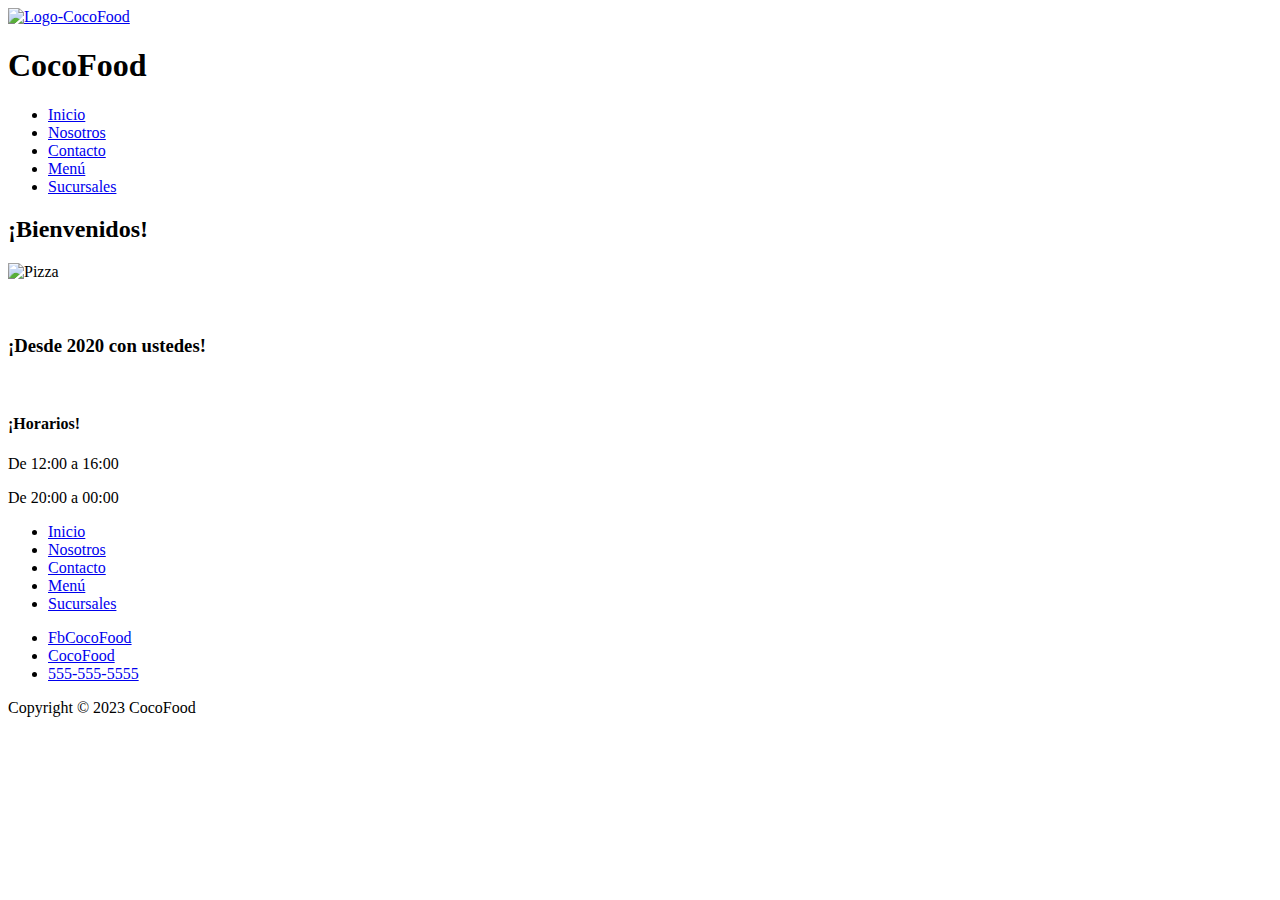
==== index.html @ 30ab65c7 "Cambie las rutas" ====
<!DOCTYPE html>
<html lang="en">

<head>
    <meta charset="UTF-8">
    <meta name="viewport" content="width=device-width, initial-scale=1.0">
    <meta name="description" content="Casa de comidas con variedad en pizzas, empanadas y bebidas. Retiro por los locales o por delivery">
    <link href="https://cdn.jsdelivr.net/npm/bootstrap@5.3.2/dist/css/bootstrap.min.css" rel="stylesheet"
        integrity="sha384-T3c6CoIi6uLrA9TneNEoa7RxnatzjcDSCmG1MXxSR1GAsXEV/Dwwykc2MPK8M2HN" crossorigin="anonymous">
    <link rel="icon" type="image/png" href="./img/ElLogo.jpg">
    <link rel="stylesheet" href="./style/css/style.css">
    <title>Inicio</title>
</head>

<body>
    <header>
        <div class="headerLeft">
            <a href="#">
                <img src="./img/ElLogo.jpg" alt="Logo-CocoFood">
            </a>
            <h1>CocoFood</h1>
        </div>

        <nav>
            <ul>
                <li><a href="#">Inicio</a></li>
                <li><a href="./pages/nosotros.html">Nosotros</a></li>
                <li><a href="./pages/contacto.html">Contacto</a></li>
                <li><a href="./pages/menu.html">Menú</a></li>
                <li><a href="./pages/sucursales.html">Sucursales</a></li>
            </ul>
        </nav>
    </header>

    <section>

        <h2>¡Bienvenidos!</h2>

        <div>
            <img src="./img/pizza-3007395_1280.jpg" alt="Pizza">
        </div>

        <br><br>

        <h3>¡Desde 2020 con ustedes!</h3>
    </section>

    <br>

    <aside>
        <div>
            <h4 class="titulo">¡Horarios!</h4>
            <p>De 12:00 a 16:00</p>
            <p>De 20:00 a 00:00</p>
        </div>
    </aside>

    <footer>
        <div class="footerColumn">
            <ul>
                <li><a href="#">Inicio</a></li>
                <li><a href="#">Nosotros</a></li>
                <li><a href="#">Contacto</a></li>
                <li><a href="#">Menú</a></li>
                <li><a href="#">Sucursales</a></li>
            </ul>
        </div>

        <div class="footerColumn">
            <ul>
                <li><a href="./img/LogoFacebook.png">FbCocoFood</a></li>
                <li><a href="./img/LogoInstagram.png">CocoFood</a></li>
                <li><a href="./img/LogoWhatsapp.png">555-555-5555</a></li>
            </ul>
        </div>

        <div class="footerColumn">
            <p>Copyright © 2023 CocoFood</p>
        </div>

    </footer>

    <script src="https://cdn.jsdelivr.net/npm/bootstrap@5.3.2/dist/js/bootstrap.bundle.min.js"
        integrity="sha384-C6RzsynM9kWDrMNeT87bh95OGNyZPhcTNXj1NW7RuBCsyN/o0jlpcV8Qyq46cDfL"
        crossorigin="anonymous"></script>
</body>

</html>
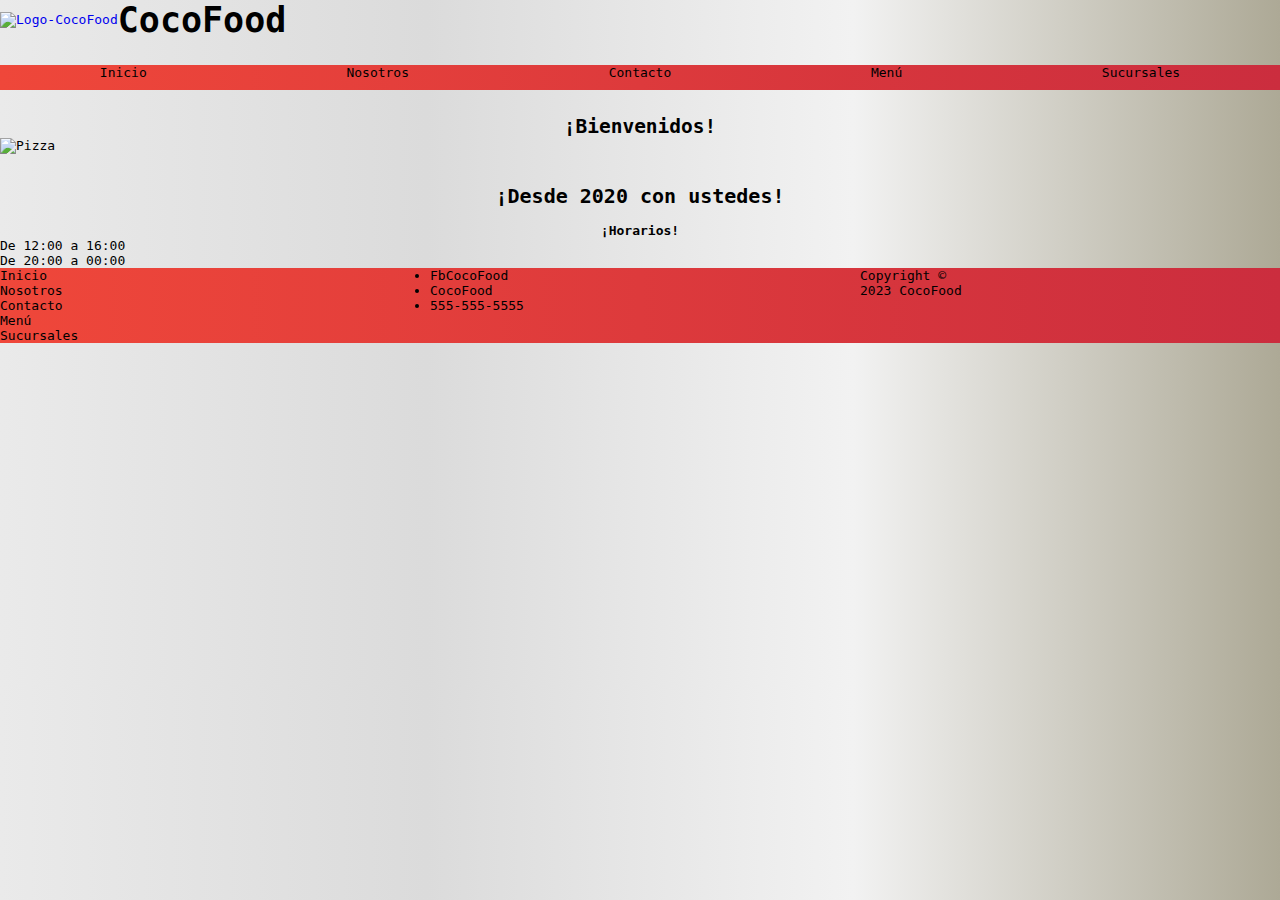
==== commit fb92291f: "Arregle imagenes que generaban scroll" ====
--- a/index.html
+++ b/index.html
@@ -37,7 +37,7 @@
         <h2>¡Bienvenidos!</h2>
 
         <div>
-            <img src="./img/pizza-3007395_1280.jpg" alt="Pizza">
+            <img class="imagen" src="./img/pizza-3007395_1280.jpg" alt="Pizza">
         </div>
 
         <br><br>
--- a/style/css/style.css
+++ b/style/css/style.css
@@ -0,0 +1,477 @@
+* {
+  margin: 0;
+  padding: 0;
+}
+
+body {
+  background: #F7971E;
+  background: #ADA996;
+  /* fallback for old browsers */
+  background: -webkit-linear-gradient(to right, #EAEAEA, #DBDBDB, #F2F2F2, #ADA996);
+  /* Chrome 10-25, Safari 5.1-6 */
+  background: linear-gradient(to right, #EAEAEA, #DBDBDB, #F2F2F2, #ADA996);
+  /* W3C, IE 10+/ Edge, Firefox 16+, Chrome 26+, Opera 12+, Safari 7+ */
+  font-family: monospace;
+}
+
+.titulo {
+  display: flex;
+  justify-content: center;
+  align-items: center;
+  font-weight: 600;
+}
+
+header {
+  top: 0;
+  width: 100%;
+  display: flex;
+  flex-direction: column;
+  justify-content: space-between;
+  align-items: stretch;
+}
+
+header h1 {
+  font-size: 35px;
+}
+
+header nav {
+  padding: 25px 0;
+}
+
+header nav ul {
+  display: flex;
+  background: #cb2d3e;
+  /* fallback for old browsers */
+  background: -webkit-linear-gradient(to right, #ef473a, #cb2d3e);
+  /* Chrome 10-25, Safari 5.1-6 */
+  background: linear-gradient(to right, #ef473a, #cb2d3e);
+  /* W3C, IE 10+/ Edge, Firefox 16+, Chrome 26+, Opera 12+, Safari 7+ */
+  list-style-type: none;
+  justify-content: space-around;
+}
+
+header nav ul li {
+  margin-bottom: 10px;
+}
+
+header nav ul a {
+  color: black;
+}
+
+header .headerLeft {
+  display: flex;
+  justify-content: flex-start;
+  align-items: center;
+}
+
+header .headerLeft img {
+  width: 50px;
+}
+
+h2 {
+  display: flex;
+  justify-content: center;
+  align-items: center;
+  text-align: center;
+  font-weight: bold;
+}
+
+.imagen {
+  max-width: 100vh;
+}
+
+.portada {
+  max-width: 100%;
+  overflow: hidden;
+}
+
+.nosotros {
+  display: grid;
+  justify-content: space-around;
+}
+
+h3 {
+  font-size: 20px;
+  text-align: center;
+  font-weight: bold;
+}
+
+a {
+  text-decoration: none;
+}
+
+.container {
+  width: 100%;
+  display: flex;
+  max-width: 1100px;
+}
+
+.card {
+  width: 100%;
+  margin: 20px;
+  border-radius: 6px;
+  overflow: hidden;
+  background: #ffffff;
+  box-shadow: rgba(0, 0, 0, 0.2) 0px 1px 10px, rgba(0, 0, 0, 0.2);
+}
+
+.card:hover {
+  box-shadow: rgba(0, 0, 0, 0.4) 5px 5px 20px;
+  transform: translateY(-3%);
+}
+
+.card img {
+  width: 100%;
+  height: 210px;
+}
+
+.card .contenido {
+  padding: 15px;
+  text-align: center;
+}
+
+.Info {
+  width: 30%;
+  height: 30%;
+}
+
+footer {
+  background: #cb2d3e;
+  /* fallback for old browsers */
+  background: -webkit-linear-gradient(to right, #ef473a, #cb2d3e);
+  /* Chrome 10-25, Safari 5.1-6 */
+  background: linear-gradient(to right, #ef473a, #cb2d3e);
+  /* W3C, IE 10+/ Edge, Firefox 16+, Chrome 26+, Opera 12+, Safari 7+ */
+  display: grid;
+  grid-template-columns: repeat(3, 1fr);
+  grid-gap: 10px;
+}
+
+footer a {
+  color: black;
+}
+
+footer .footerColumn {
+  width: 25%;
+}
+
+@media only screen and (max-width: 768px) {
+  body {
+    background: #F7971E;
+    background: #ADA996;
+    /* fallback for old browsers */
+    background: -webkit-linear-gradient(to right, #EAEAEA, #DBDBDB, #F2F2F2, #ADA996);
+    /* Chrome 10-25, Safari 5.1-6 */
+    background: linear-gradient(to right, #EAEAEA, #DBDBDB, #F2F2F2, #ADA996);
+    /* W3C, IE 10+/ Edge, Firefox 16+, Chrome 26+, Opera 12+, Safari 7+ */
+    font-family: monospace;
+  }
+
+  .titulo {
+    width: auto;
+    display: flex;
+    justify-content: flex-start;
+    align-items: center;
+    font-weight: 600;
+  }
+
+  header {
+    top: 0;
+    width: 100%;
+    display: flex;
+    flex-direction: column;
+    justify-content: space-between;
+    align-items: stretch;
+  }
+
+  header h1 {
+    font-size: 35px;
+  }
+
+  header nav {
+    padding: 25px 0;
+  }
+
+  header nav ul {
+    display: flex;
+    background: #cb2d3e;
+    /* fallback for old browsers */
+    background: -webkit-linear-gradient(to right, #ef473a, #cb2d3e);
+    /* Chrome 10-25, Safari 5.1-6 */
+    background: linear-gradient(to right, #ef473a, #cb2d3e);
+    /* W3C, IE 10+/ Edge, Firefox 16+, Chrome 26+, Opera 12+, Safari 7+ */
+    flex-direction: column;
+    align-items: center;
+  }
+
+  header nav ul li {
+    margin-bottom: 10px;
+  }
+
+  header nav ul a {
+    color: black;
+  }
+
+  header .headerLeft {
+    display: flex;
+    justify-content: flex-start;
+    align-items: center;
+  }
+
+  header .headerLeft img {
+    width: 50px;
+  }
+
+  h2 {
+    display: flex;
+    justify-content: center;
+    align-items: center;
+    text-align: center;
+    font-weight: bold;
+  }
+
+  .imagen {
+    max-width: 768px;
+  }
+
+  .portada {
+    max-width: min-content;
+    overflow: hidden;
+  }
+
+  .nosotros {
+    display: grid;
+    justify-content: space-around;
+  }
+
+  h3 {
+    font-size: 20px;
+    text-align: initial;
+    font-weight: bold;
+  }
+
+  a {
+    text-decoration: none;
+  }
+
+  .container {
+    width: 100%;
+    display: flex;
+    max-width: 670px;
+    flex-direction: column;
+    align-items: center;
+  }
+
+  .card {
+    width: 100%;
+    margin: 20px;
+    border-radius: 6px;
+    overflow: hidden;
+    background: #ffffff;
+    box-shadow: rgba(0, 0, 0, 0.2) 0px 1px 10px, rgba(0, 0, 0, 0.2);
+  }
+
+  .card:hover {
+    box-shadow: rgba(0, 0, 0, 0.4) 5px 5px 20px;
+    transform: translateY(-3%);
+  }
+
+  .card img {
+    width: 100%;
+    height: 210px;
+  }
+
+  .card .contenido {
+    padding: 15px;
+    text-align: center;
+  }
+
+  .Info {
+    width: 30%;
+    height: 30%;
+  }
+
+  footer {
+    background: #cb2d3e;
+    /* fallback for old browsers */
+    background: -webkit-linear-gradient(to right, #ef473a, #cb2d3e);
+    /* Chrome 10-25, Safari 5.1-6 */
+    background: linear-gradient(to right, #ef473a, #cb2d3e);
+    /* W3C, IE 10+/ Edge, Firefox 16+, Chrome 26+, Opera 12+, Safari 7+ */
+
+    display: grid;
+    grid-template-columns: repeat(3, 1fr);
+    grid-gap: 10px;
+  }
+
+  footer a {
+    color: black;
+  }
+
+  footer .footerColumn {
+    width: 25%;
+  }
+}
+
+@media only screen and (max-width: 425px) {
+
+  body {
+    background: #F7971E;
+    background: #ADA996;
+    /* fallback for old browsers */
+    background: -webkit-linear-gradient(to right, #EAEAEA, #DBDBDB, #F2F2F2, #ADA996);
+    /* Chrome 10-25, Safari 5.1-6 */
+    background: linear-gradient(to right, #EAEAEA, #DBDBDB, #F2F2F2, #ADA996);
+    /* W3C, IE 10+/ Edge, Firefox 16+, Chrome 26+, Opera 12+, Safari 7+ */
+    font-family: monospace;
+  }
+
+  .titulo {
+    display: flex;
+    justify-content: center;
+    align-items: center;
+    font-weight: 600;
+  }
+
+  header {
+    top: 0;
+    width: 100%;
+    display: flex;
+    flex-direction: column;
+    justify-content: space-between;
+    align-items: stretch;
+  }
+
+  header h1 {
+    font-size: 35px;
+  }
+
+  header nav {
+    padding: 25px 0;
+  }
+
+  header nav ul {
+    display: flex;
+    background: #cb2d3e;
+    /* fallback for old browsers */
+    background: -webkit-linear-gradient(to right, #ef473a, #cb2d3e);
+    /* Chrome 10-25, Safari 5.1-6 */
+    background: linear-gradient(to right, #ef473a, #cb2d3e);
+    /* W3C, IE 10+/ Edge, Firefox 16+, Chrome 26+, Opera 12+, Safari 7+ */
+    list-style-type: none;
+    justify-content: space-around;
+  }
+
+  header nav ul li {
+    margin-bottom: 10px;
+  }
+
+  header nav ul a {
+    color: black;
+  }
+
+  header .headerLeft {
+    display: flex;
+    justify-content: flex-start;
+    align-items: center;
+  }
+
+  header .headerLeft img {
+    width: 50px;
+  }
+
+  .imagen {
+    max-width: 425px;
+  }
+
+  h2 {
+    display: flex;
+    justify-content: center;
+    align-items: center;
+    text-align: center;
+    font-weight: bold;
+  }
+
+  .portada {
+    max-width: 100%;
+    overflow: hidden;
+  }
+
+  .portada img {
+    max-width: 100%;
+    height: auto;
+  }
+
+  .nosotros {
+    display: grid;
+    justify-content: space-around;
+  }
+
+  h3 {
+    font-size: 20px;
+    text-align: center;
+    font-weight: bold;
+  }
+
+  a {
+    text-decoration: none;
+  }
+
+  .container {
+    width: 100%;
+    display: flex;
+    max-width: 1100px;
+  }
+
+  .card {
+    width: 100%;
+    margin: 20px;
+    border-radius: 6px;
+    overflow: hidden;
+    background: #ffffff;
+    box-shadow: rgba(0, 0, 0, 0.2) 0px 1px 10px, rgba(0, 0, 0, 0.2);
+  }
+
+  .card:hover {
+    box-shadow: rgba(0, 0, 0, 0.4) 5px 5px 20px;
+    transform: translateY(-3%);
+  }
+
+  .card img {
+    width: 100%;
+    height: 210px;
+  }
+
+  .card .contenido {
+    padding: 15px;
+    text-align: center;
+  }
+
+  .Info {
+    width: 30%;
+    height: 30%;
+  }
+
+  footer {
+    background: #cb2d3e;
+    /* fallback for old browsers */
+    background: -webkit-linear-gradient(to right, #ef473a, #cb2d3e);
+    /* Chrome 10-25, Safari 5.1-6 */
+    background: linear-gradient(to right, #ef473a, #cb2d3e);
+    /* W3C, IE 10+/ Edge, Firefox 16+, Chrome 26+, Opera 12+, Safari 7+ */
+    display: grid;
+    grid-template-columns: repeat(3, 1fr);
+    grid-gap: 10px;
+  }
+
+  footer a {
+    color: black;
+  }
+
+  footer .footerColumn {
+    width: 25%;
+  }
+}
+
+
+/*# sourceMappingURL=style.css.map */